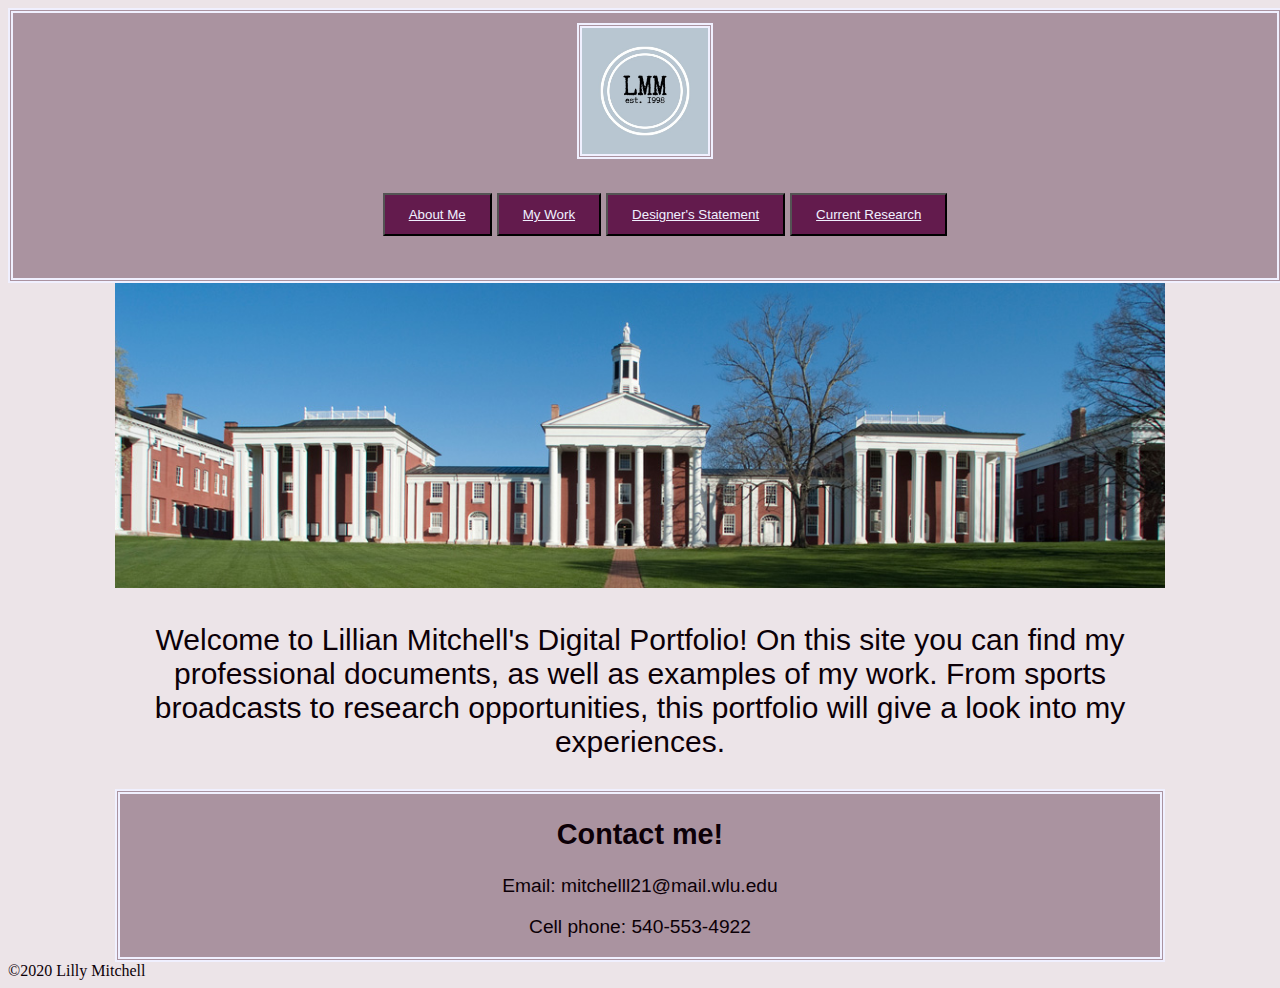
==== index.html @ f2d0aebb "first commit" ====
<!DOCTYPE html>
<html lang="en">
<head>
    <meta charset="UTF-8">
    <meta name="viewport" content="width=device-width, initial-scale=1.0">
    <meta http-equiv="X-UA-Compatible" content="ie=edge">
    <title>Lilly Mitchell</title>
    <link href='style.css' rel='stylesheet' type='text/css'>
</head>
<body>
    <header id='mainhead'>
        <div>
            <a href='../index.html'><img src='../images/logo.jpg' alt='LMM established 1998 logo' title='LMM logo' id='logo'></a>
        </div>
        <nav>
            <ul class='menu'>
                <li><button class='about_btn'><a class='highlight-link' href='../about/index.html'>About Me</a></button></li>
                <li><button class='work_btn'><a class='highlight-link' href='../visual.html'>My Work</a></button></li>
                <li><button class='state_btn'><a class='highlight-link' href='../statement/stat.html'>Designer's Statement</a></button></li>
                <li><button class='current_btn'><a class = 'highlight-link' href='../current/index2.html'>Current Research</a></button></li>
            </ul>
        </nav>
    </header>
    <main>
        <div id='pic'>
            <img src='images/colonnade.jpg' alt='the colonnade' title='The Colonnade from Washington and Lee University' class='col'>
        </div>
        <p id='welcome'>Welcome to Lillian Mitchell's Digital Portfolio! On this site you can find my professional documents, as well as examples of my work. From sports broadcasts to research opportunities, this portfolio will give a look into my experiences.</p>
        <div id='contactme'>
            <h2>Contact me!</h2>
            <p>Email: mitchelll21@mail.wlu.edu</p>
            <p>Cell phone: 540-553-4922</p>            
        </div>
    </main>
    <footer>&copy;2020 Lilly Mitchell</footer>
</body>
</html>
---- style.css ----
#mainhead {
    vertical-align: middle;
    padding-bottom: 15px;
    width: 100%;
    height: 250px;
    background: rgb(170, 147, 160);
    border-style: double;
    border-width: thick;
    border-color: rgb(240, 240, 255);
    text-align: center;
}

#logo {
    box-align: center;
    height: 10%;
    width: 10%;
    border-style: double;
    border-width: thick;
    border-color: rgb(240, 240, 255);
    margin: 10px;
}

nav {
    font-size: 20px;
}

button {
    background-color: rgb(99, 27, 77);
    padding: 12px 24px;
}

button:hover {
    background-color: rgb(39, 0, 24);
}


.col {
    height: 100%;
    width: 100%;
    object-fit: cover;
}

p#welcome {
    display: inline-block;
    position: relative;
    font-family: Arial, Helvetica, sans-serif;
    font-size: 30px;
    color: rgb(12, 0, 7);
    text-align: center;
}

body {
    background-color: rgb(236, 228, 232);
}

#contactme {
    border-style: double;
    border-width: thick;
    border-color: rgb(240, 240, 255);
    color: rgb(12, 0, 7);
    font-family: Arial, Helvetica, sans-serif;
    text-align: center;
    background-color: rgb(170, 147, 160);
}

section {
    color: rgb(12, 0, 7);
}

footer {
    color: rgb(12, 0, 7);
}

main {
    font-size: 120%;
    font-family: Arial, Helvetica, sans-serif;
    margin: auto;
}


#intro {
    text-align: center;
    display: inline-block;
    font-family: Arial, Helvetica, sans-serif;
}

#introp {
    display: inline-block;
    width: 74%;
    vertical-align: middle;
    font-family: Arial, Helvetica, sans-serif;
}

.head {
    text-align: left;
}

li {
    display: inline-block;
    color: rgb(240, 240, 255)
}

.highlight-link {
    color: rgb(240, 240, 255);
}

.highlight-link:visited {
    color: rgb(39, 0, 24);
}

#headshot {
    height: 20%;
    width: 20%;
    margin: 25px;
    border-style: double;
    border-width: thick;
    border-color: rgb(240, 240, 255);
    display: inline-block;
    vertical-align: middle;
}

#dj {
    display: inline-block;
    vertical-align: middle;
    width: 40%;
}

#wlur {
    width: 100%;
    border-style: double;
    border-width: thick;
    border-color: rgb(240, 240, 255);
}

#vid {
    display: inline-block;
    vertical-align: middle;
    width: 40%;
}

video {
    width: 100%;
    border-style: double;
    border-width: thick;
    border-color: rgb(240, 240, 255);
}

#ncaa {
    width: 80%;
    border-style: double;
    border-width: thick;
    border-color: rgb(240, 240, 255);
}

#first {
    width: 100%;
    border-style: double;
    border-width: thick;
    border-color: rgb(240, 240, 255);
}

#firstim {
    width: 40%;
    display: inline-block;
    vertical-align: middle;
}

#ncaap {
    width: 40%;
    display: inline-block;
    vertical-align: middle;
}

.group {
    display: inline-block;
}

figcaption {
    text-align:center;
    font-size: 15px;
}

#comm, #ds, #sports {
    border-style: double;
    border-color: rgb(240, 240, 255);
    border-width: thick;
    padding: 5px;
    padding-left: 10px;
    background-color: rgb(170, 147, 160);
}

.mywork {
    font-family: Arial, Helvetica, sans-serif;
    color: rgb(12, 0, 7);
    text-align: center;
}

table {
    color: rgb(240, 240, 255);
    border-style: double;
    border-color: rgb(240, 240, 255);
    border-width: thick;
    vertical-align: center;
    border-collapse: collapse;
}

th, tr, td {
    padding: 10px;
    color: rgb(240, 240, 255);
}

thead {
    font-size: 25px;
    background-color: rgb(170, 147, 160);
    font: rgb(12, 0, 7);
}

tr, td {
    text-align: center;
}

tr {
    border-bottom-style: solid;
    border-bottom-color: rgb(12, 0, 7);
    border-bottom-width: thin;
}

tbody {
    background-color: rgb(170, 147, 160)
}

#end {
    font: rgb(12, 0, 7);
}

.wf {
    border-style: double;
    border-width: thick;
    border-color: rgb(240, 240, 255);
}

form {
    color: white;
    border-style: double;
    border-width: thick;
    border-color: rgb(240, 240, 255);
    padding: 20px;
    margin-bottom: 5px;
}

#mess {
    display: block;
    text-align: center;
    color: rgb(12, 0, 7);
}

#lm {
    display: block;
    text-align: center;
}

#top {
    display: block;
    margin-bottom: 25px;
    margin-right: 10px;
    text-align: center;
    color: rgb(12, 0, 7);
}


#em {
    margin-right: 10px;
    text-align: center;
    margin-bottom: 25px;
    color: rgb(12, 0, 7);
}

#pur {
    margin-right: 10px;
    text-align: center;
    margin-bottom: 25px;
    color: rgb(12, 0, 7);
}

#res {
    color: rgb(12, 0, 7);
    text-align: center;
}

.menu2 {
    border-style: double;
    border-color: rgb(240, 240, 255);
    background-color: rgb(170, 147, 160);
    padding: 1em;
    text-align: center;
    
}

.men_2 {
    color: rgb(240, 240, 255)
}

.men_2:visited {
    color: rgb(39, 0, 24)
}

.pro-link {
    color: rgb(99, 27, 77)
}

.pro-link:visited {
    color: rgb(39, 0, 24)
}

#lit_rev {
    font-family: Arial, Helvetica, sans-serif;
}


h4 {
    text-align: justify;
    font-family: Arial, Helvetica, sans-serif;
    font-size: 18pt;
}

@media screen and (min-width: 768px) {
    #pt1 {
        display: inline-block;
        width: 50%;
        vertical-align: top;
        margin: 10px
    }

    #sect3 {
        display: inline-block;
        width: 45%;
        vertical-align: top;
        margin-left: 10px;
    }

    main {
        width: 83%;
        vertical-align: middle;
        margin: auto;
    }

    p#sect1 {
        line-height: 2;
    }

    p#sect2 {
        line-height: 2;
    }

    p#sect3 {
        line-height: 2;
    }
}

@media screen and (max-width: 768px) {

    .wfpictures {
        width: 20%;
        display: inline-block;
        vertical-align: middle;
    }

    .wfpic2 {
        width: 40%;
        display: inline-block;
        vertical-align: middle;
    }

    #wf {
        width: 100%;
    }

    #wf2 {
        width: 100%;
    }

    main {
        display: block;
        width: 100%;
        margin: auto;
    }

    p#sect1 {
        line-height: 1.5;
    }

    p#sect2 {
        line-height: 1.5;
    }

    p#sect3 {
        line-height: 1.5;
    }

    #sect1 {
        margin: 5px;
    }

    #sect2 {
        margin: 5px;
    }

    #sect3 {
        margin: 5px;
    }

    h1#rd {
        font-size: .5em;
    }

    h2#rd {
        font-size: .5em;
    }

    main {
        width: 100%;
    }
}

#basepics {
    display: inline-block;
    vertical-align: middle;
    width: 40%;
}

#sources_list {
    font-size: 10pt;
}

.med {
    display: inline-block;
    width: 30%;
    vertical-align: middle;
}

.soc {
    display: inline-block;
    width: 12%;
    vertical-align: middle;
}

.foo {
    display: inline-block;
    width: 12%;
    vertical-align: middle;
}

#ted {
    width: 200px;
}

#mccann {
    width: 200px;
}

#neil {
    width: 200px;
}

#annie {
    width: 200px;
}

#bryan {
    width: 200px;
}

#jmj3 {
    width: 200px;
}

#luke {
    width: 200px;
}
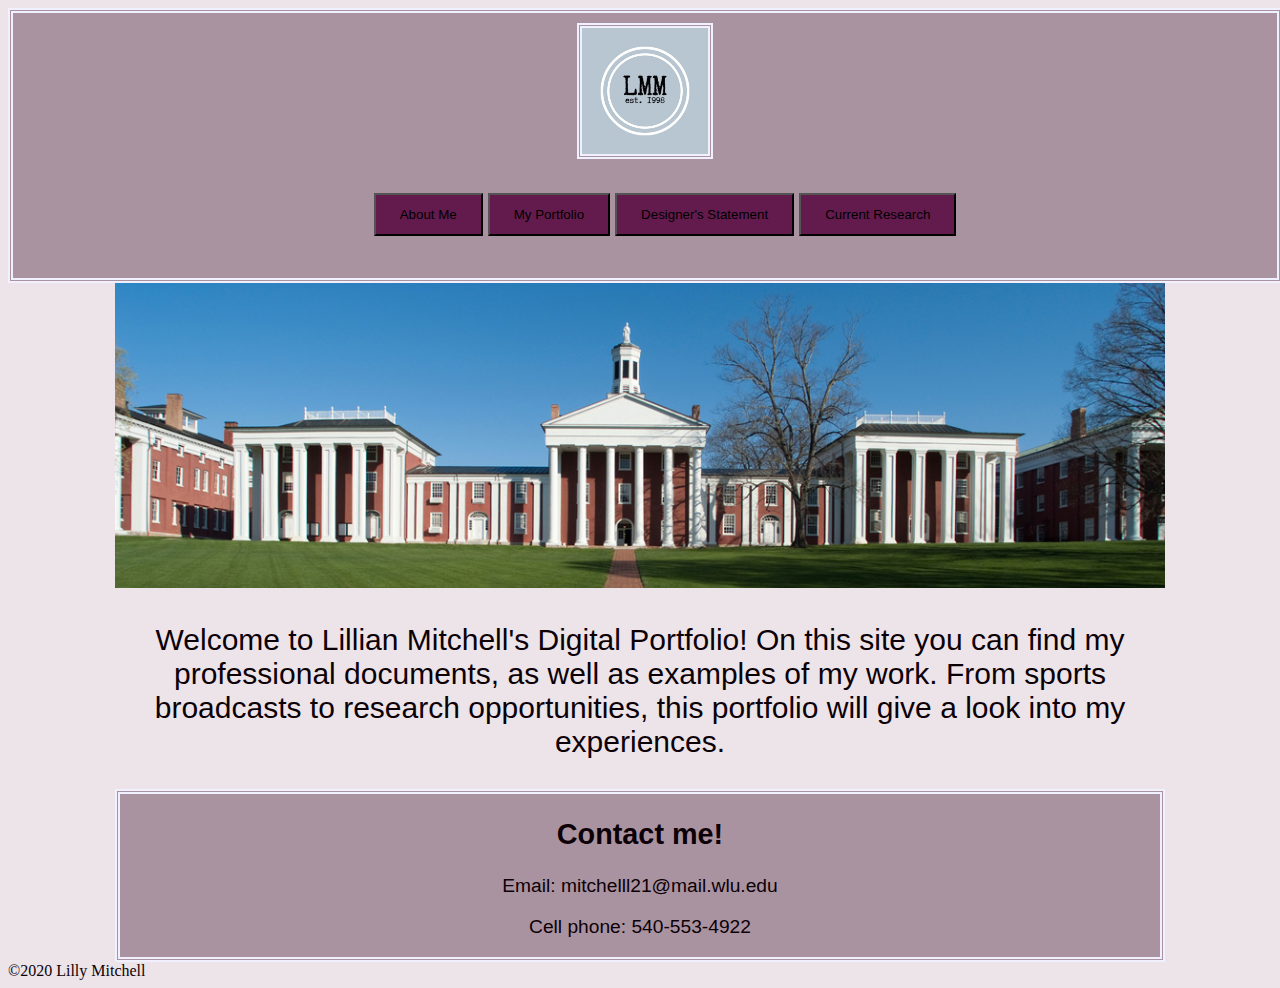
==== commit 42db5d92: "buttons" ====
--- a/index.html
+++ b/index.html
@@ -14,10 +14,10 @@
         </div>
         <nav>
             <ul class='menu'>
-                <li><button class='about_btn'><a class='highlight-link' href='../about/index.html'>About Me</a></button></li>
-                <li><button class='work_btn'><a class='highlight-link' href='../visual.html'>My Work</a></button></li>
-                <li><button class='state_btn'><a class='highlight-link' href='../statement/stat.html'>Designer's Statement</a></button></li>
-                <li><button class='current_btn'><a class = 'highlight-link' href='../current/index2.html'>Current Research</a></button></li>
+                <li><a class='highlight-link' href='../about/index.html'><button class='about_btn'>About Me</button></a></li>
+                <li><a class='highlight-link' href='../visual.html'><button class='work_btn'>My Portfolio</button></a></li>
+                <li><a class='highlight-link' href='../statement/stat.html'><button class='state_btn'>Designer's Statement</button></a></li>
+                <li><a class = 'highlight-link' href='../current/index2.html'><button class='current_btn'>Current Research</button></a></li>
             </ul>
         </nav>
     </header>
--- a/style.css
+++ b/style.css
@@ -20,6 +20,16 @@
     margin: 10px;
 }
 
+.qlogo {
+    box-align: center;
+    height: 30%;
+    width: 10%;
+    border-style: double;
+    border-width: thick;
+    border-color: rgb(240, 240, 255);
+    margin: 10px;
+}
+
 nav {
     font-size: 20px;
 }
@@ -212,7 +222,7 @@
 thead {
     font-size: 25px;
     background-color: rgb(170, 147, 160);
-    font: rgb(12, 0, 7);
+    color: rgb(12, 0, 7);
 }
 
 tr, td {
@@ -301,7 +311,7 @@
 }
 
 .men_2:visited {
-    color: rgb(39, 0, 24)
+    color: rgb(170, 147, 160)
 }
 
 .pro-link {
@@ -309,7 +319,7 @@
 }
 
 .pro-link:visited {
-    color: rgb(39, 0, 24)
+    color: rgb(170, 147, 160)
 }
 
 #lit_rev {
@@ -321,6 +331,43 @@
     text-align: justify;
     font-family: Arial, Helvetica, sans-serif;
     font-size: 18pt;
+}
+
+h3{
+    font-size: 20pt;
+}
+
+#malesport {
+    width: 55%;
+}
+
+#femsport {
+    width: 55%;
+}
+
+
+#genderclass {
+    width: 55%;
+    height: auto;
+}
+
+#likelihood {
+    width: 70%;
+    height: auto;
+}
+
+#genderlikelihood {
+    width: 55%;
+    height: auto;
+}
+
+#coachsns {
+    width: 55%;
+    height: auto;
+}
+
+.qpictures {
+    text-align: center;
 }
 
 @media screen and (min-width: 768px) {
